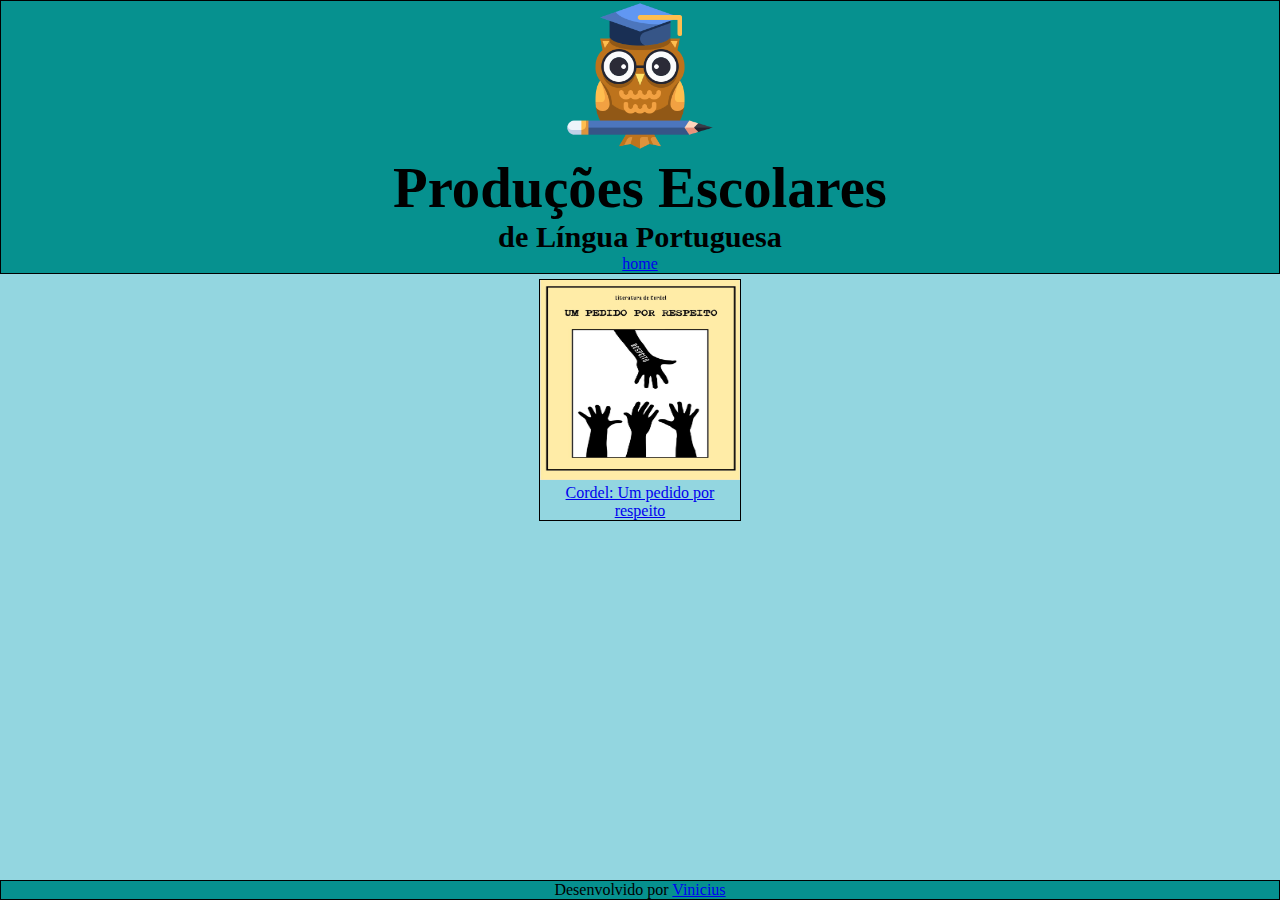
==== load.html @ bce04bdc "finalizado" ====
<!DOCTYPE html>
<html lang="pt-br">
<head>
    <meta charset="UTF-8">
    <meta http-equiv="X-UA-Compatible" content="IE=edge">
    <meta name="viewport" content="width=device-width, initial-scale=1.0">
    <link rel="stylesheet" href="./stilo/style.css">
    <title>Baixar pdf</title>
</head>
<body>
    <section>
        <header>
            <img src="imagem/coruja.png" alt="erro" srcset="" class="coruja"> 
            <h1>Produções Escolares</h1>
            <p class="efeito">de Língua Portuguesa</p>
            <a href="index.html" class="home">home</a>
        </header>
        <main>
            <div class="fotos">
                <div class="sub-img">
                    <img src="./capa/Um pedido por respeito.jpg" alt="">
                    <a href="./pdfs/Cordel Um pedido por respeito.pdf">Cordel: Um pedido por respeito</a>
                </div>
            </div>     
        </main>
        <footer>
            <p>Desenvolvido por <a href="https://www.instagram.com/vbsousas2/" target="_blank">Vinicius</a></p>
        </footer>
    </section>
</body>
</html>
---- stilo/style.css ----
@import url('https://fonts.googleapis.com/css2?family=Miltonian+Tattoo&display=swap');

*{
    padding: 0px;
    margin: 0px;
}
/*pra deixar o site pegando toda a pagina, e o rodape em baixo, usando section*/
html,body{
    width: 100%;
    height: 100%;
}
section{
    min-height: 100%;
    display: flex;
    flex-direction: column;
    align-items: stretch;
}
header{
    text-align: center;
    border: 1px solid black;
    background-color: #06918F;
}
main{
    flex-grow: 1;
    flex-basis: auto;
    background-color: #93D6E0;
}
footer{
    text-align: center;
    border: 1px solid black;
    flex-shrink: 0;
    background-color: #06918F;
}

img{
    width: 200px;
    height: 200px;
}
video{
    width: 200px;
    height: 200px;
}
h1{
    font-family: 'Mintonian Tatto',cursive;
    font-size: 1.5cm;
    padding: 0px;
    margin: 0px;
}
.efeito{
    font-family: 'Mintonian Tatto',cursive;
    font-weight: 800;
    font-size: 0.8cm;
}
.geral{
    display: inline-block;
    width: 200px;
    height: 250px;
    overflow: hidden;
    border: 1px solid black;
    margin: 10px;
    background-color: #6FDFDE;

}
.disclaimer{
    display: none;
}
.texto{
    width: 200px;
    /*tudo isso pra fazer o texto incompleto pra mostra '...' com texto grande*/
    text-overflow: ellipsis;
    overflow: hidden;
    white-space: nowrap;
    direction: ltr;
    text-indent: 10%;
    text-align: center;
}
.grande{
    overflow: auto;
    height: 20px;
}
.turma{
    display: inline-block;
    text-align: left;
    width: 20px;
}
.fotos{
    text-align: center;
    width: 100%;
    height: 100%;

}
/*editar o select*/
select{
    width: 50px;
    height: 30px;
    font-weight: 700;
    font-size: 1em;
    font-family: 'Courier New', Courier, monospace;
    background-color: #6FDFDE;
    border: 0px;
    border-radius: 10%;
}
select:hover{
    background-color: white;
}
button{
    border-radius: 10%;
    border: 0px;
    width: 50px;
    height: 30px;
    background-color: blue;
    color: white;
    font-weight: 700;
}
.coruja{
    width: 150px;
    height: 150px;
}

@media only screen and (max-width: 400px){
    h1{
        font-size: 1cm;
    }
    .efeito{
        font-size: 0.5cm;
    }
    .geral{
        width: 250px;
        height: 250px;
    }
    img{
        width: 250px;
    }
    video{
        width: 250px;
    }
    .coruja{
        width: 100px;
        height: 100px;
    }
}

.mostra{
    position: absolute;
    width: 100%;
    height: 100%;
    background-color: #eef8f8;
    text-align: right;
}
.sub-mostra{
    width: 100%;
    height: 90%;
    text-align: center;
    position: relative;
}
.sub-fecha{
    height: 45px;
}
.fecha{
    position: relative;
    display: inline-block;
    width: 20px;
    height: 20px;
    padding: 5px;
    border: 1px solid black;
    text-align: center;
    margin: 10px;
}
.imagemGrande{
    width: 100%;
    height: 100%;
}
/*da pagina load*/
.sub-img{
    position: relative;
    display: inline-block;
    width: 200px;
    text-align: center;
    margin: 5px;
    padding: 0px;
    border: 1px solid black;
}
main{
    text-align: center;
}
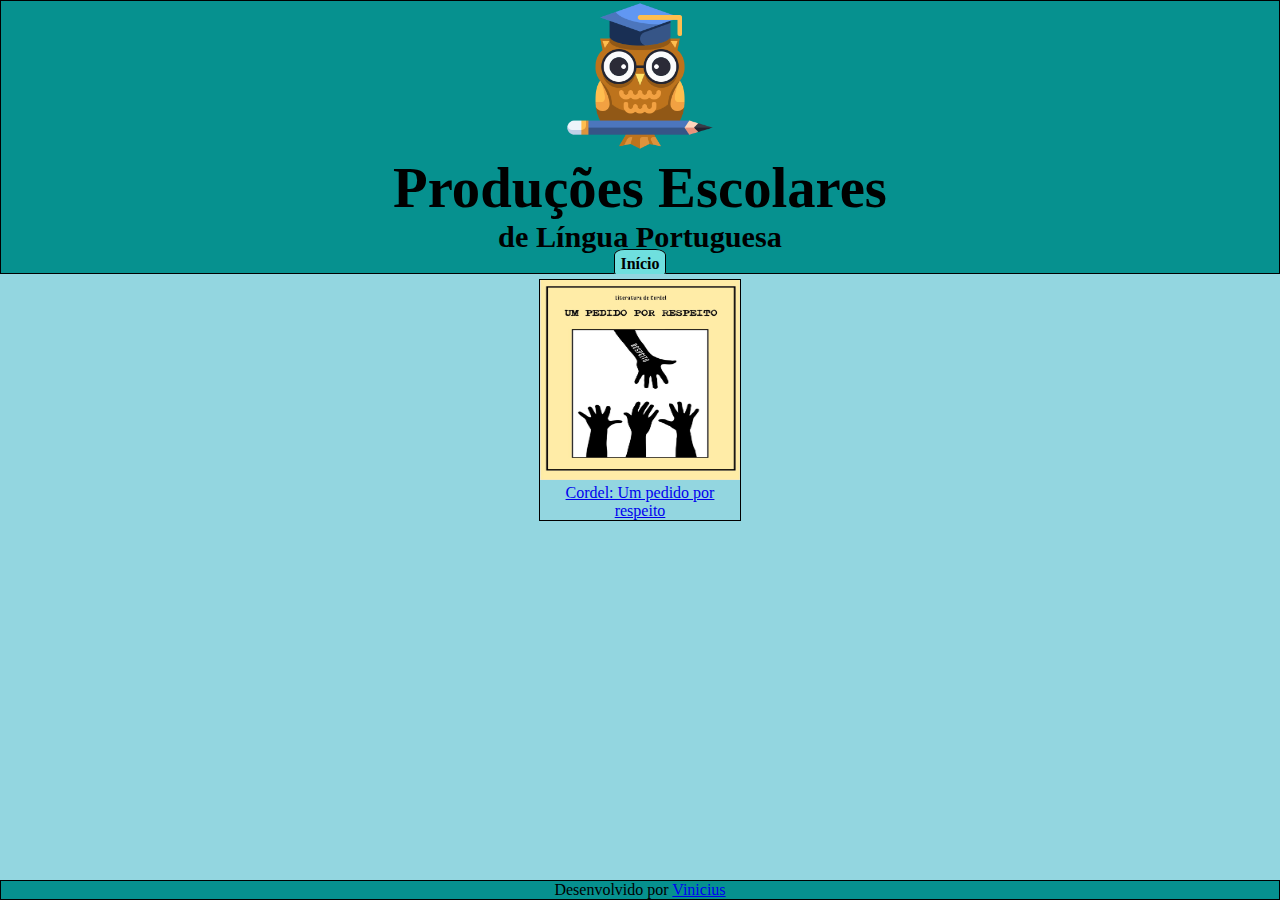
==== commit 3ceb3196: "terminado" ====
--- a/load.html
+++ b/load.html
@@ -13,7 +13,7 @@
             <img src="imagem/coruja.png" alt="erro" srcset="" class="coruja"> 
             <h1>Produções Escolares</h1>
             <p class="efeito">de Língua Portuguesa</p>
-            <a href="index.html" class="home">home</a>
+            <a href="index.html" class="botao">Início</a>
         </header>
         <main>
             <div class="fotos">
--- a/stilo/style.css
+++ b/stilo/style.css
@@ -182,4 +182,18 @@
 }
 main{
     text-align: center;
+}
+.botao{
+    border: 1px solid black;
+    border-radius: 20%;
+    padding: 5px;
+    margin: 5px;
+    text-decoration: none;
+    font-weight: 600;
+    background-color: #6FDFDE;
+    color: black;
+    transition: 0.4s all;
+}
+.botao:active{
+    background-color: #06918F;
 }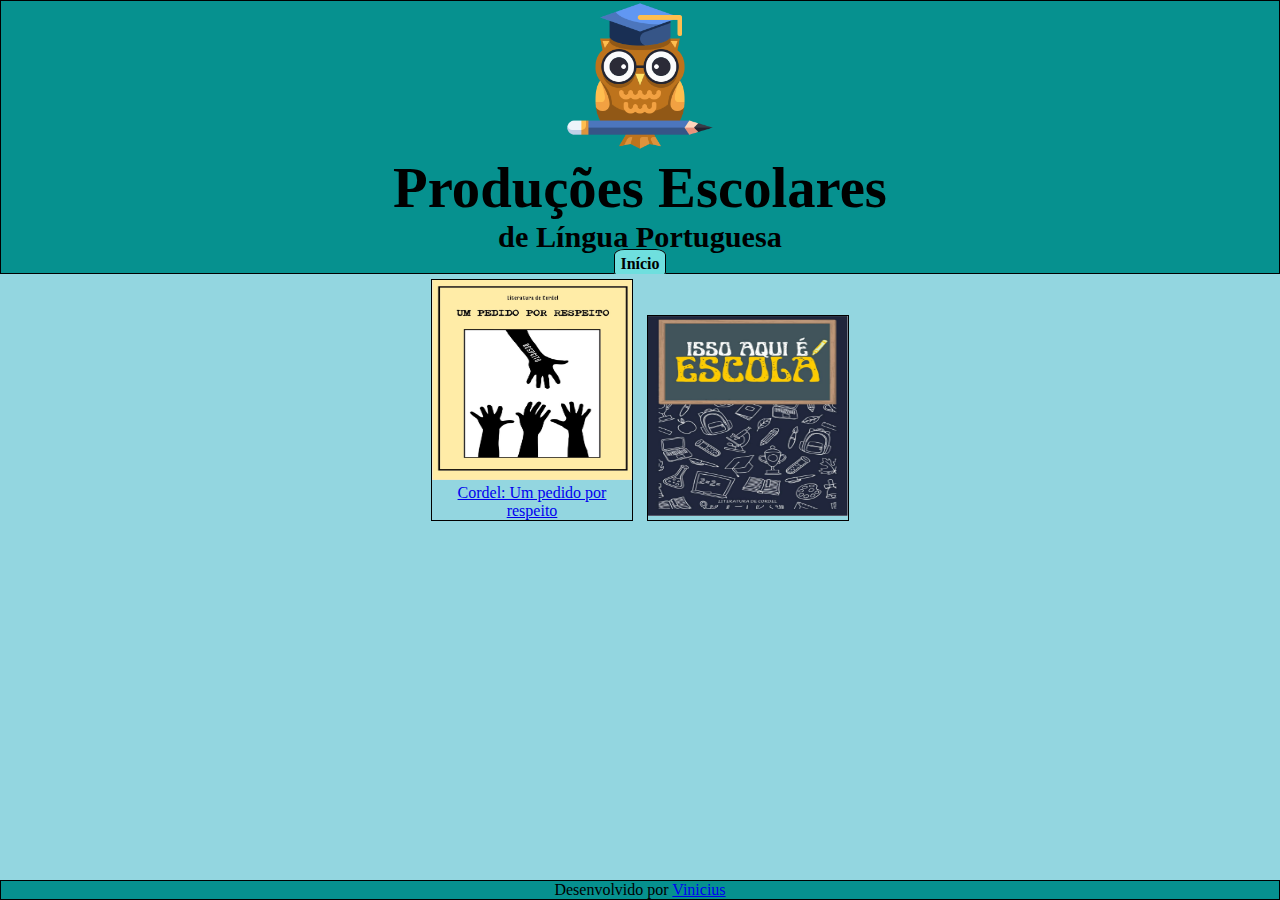
==== commit dc100a22: "outro" ====
--- a/load.html
+++ b/load.html
@@ -19,7 +19,11 @@
             <div class="fotos">
                 <div class="sub-img">
                     <img src="./capa/Um pedido por respeito.jpg" alt="">
-                    <a href="./pdfs/Cordel Um pedido por respeito.pdf">Cordel: Um pedido por respeito</a>
+                    <a href="./pdfs/Um pedido por respeito.pdf">Cordel: Um pedido por respeito</a>
+                </div>
+                <div class="sub-img">
+                    <img src="./capa/isso aqui e escola.jpg" alt="">
+                    <a href="./pdfs/ISSO AQUI É ESCOLA.pdf"></a>
                 </div>
             </div>     
         </main>
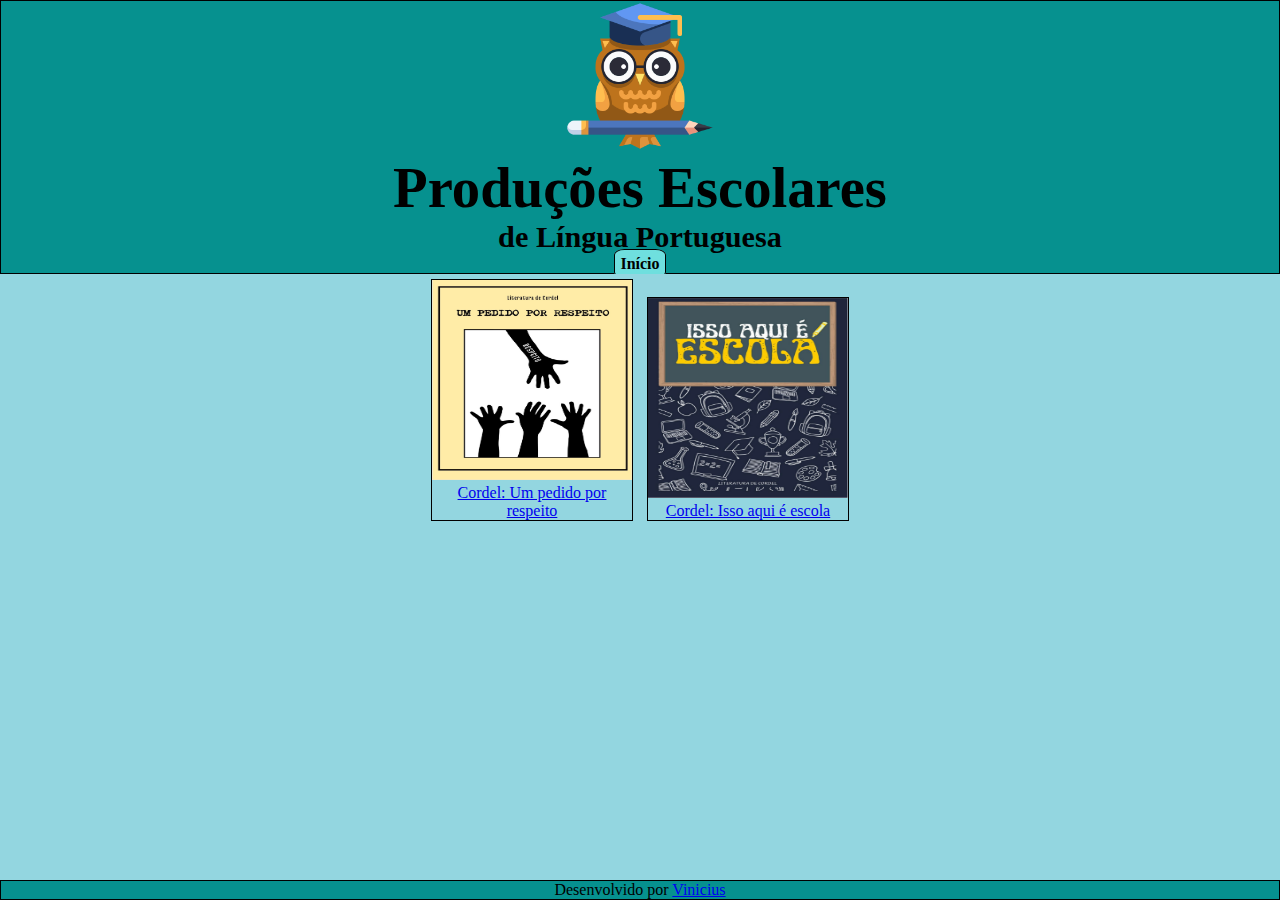
==== commit ea078483: "nome" ====
--- a/load.html
+++ b/load.html
@@ -23,7 +23,7 @@
                 </div>
                 <div class="sub-img">
                     <img src="./capa/isso aqui e escola.jpg" alt="">
-                    <a href="./pdfs/ISSO AQUI É ESCOLA.pdf"></a>
+                    <a href="./pdfs/ISSO AQUI É ESCOLA.pdf">Cordel: Isso aqui é escola</a>
                 </div>
             </div>     
         </main>
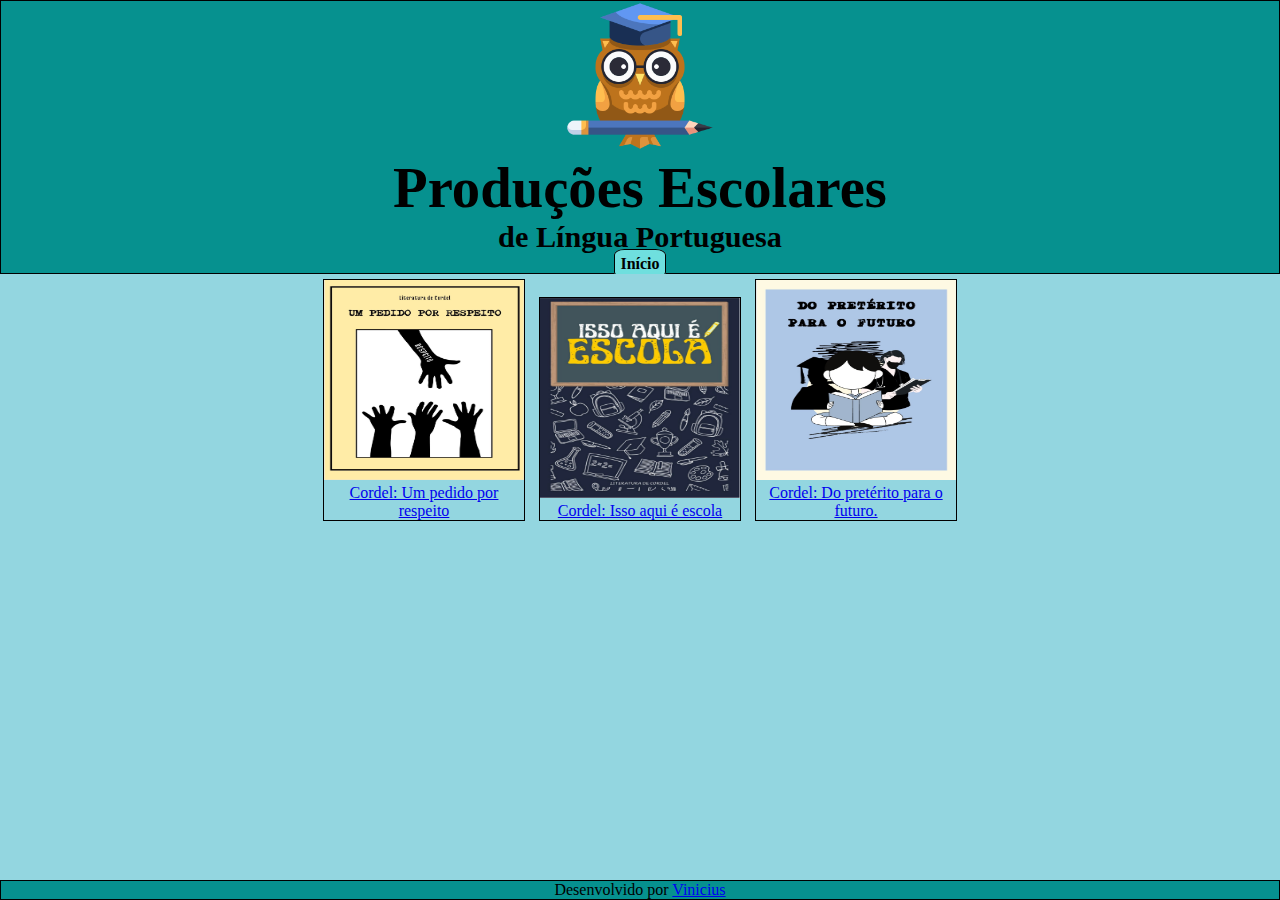
==== commit f36a6046: "novoooo" ====
--- a/load.html
+++ b/load.html
@@ -25,6 +25,10 @@
                     <img src="./capa/isso aqui e escola.jpg" alt="">
                     <a href="./pdfs/ISSO AQUI É ESCOLA.pdf">Cordel: Isso aqui é escola</a>
                 </div>
+                <div class="sub-img">
+                    <img src="./capa/Do preterito para o futuro.jpg" alt="">
+                    <a href="./pdfs/DO PRETÉRITO PARA O FUTURO.pdf">Cordel: Do pretérito para o futuro.</a>
+                </div>
             </div>     
         </main>
         <footer>
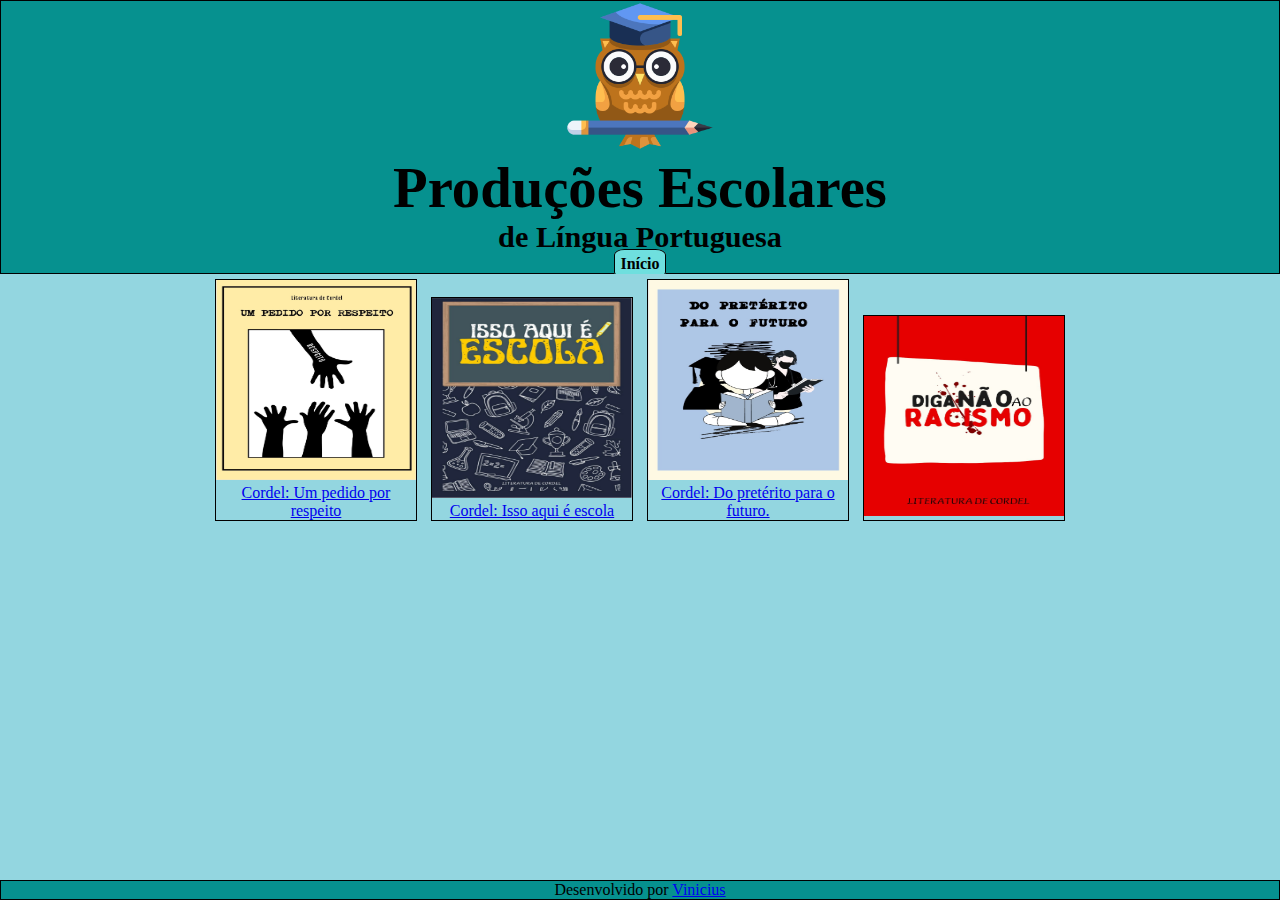
==== commit 964644e3: "racismo" ====
--- a/load.html
+++ b/load.html
@@ -29,6 +29,10 @@
                     <img src="./capa/Do preterito para o futuro.jpg" alt="">
                     <a href="./pdfs/DO PRETÉRITO PARA O FUTURO.pdf">Cordel: Do pretérito para o futuro.</a>
                 </div>
+                <div class="sub-img">
+                    <img src="./capa/Diga nao ao racismo.jpg" alt="">
+                    <a href="./pdfs/DIGA NÃO AO RACISMO.pdf"></a>
+                </div>
             </div>     
         </main>
         <footer>
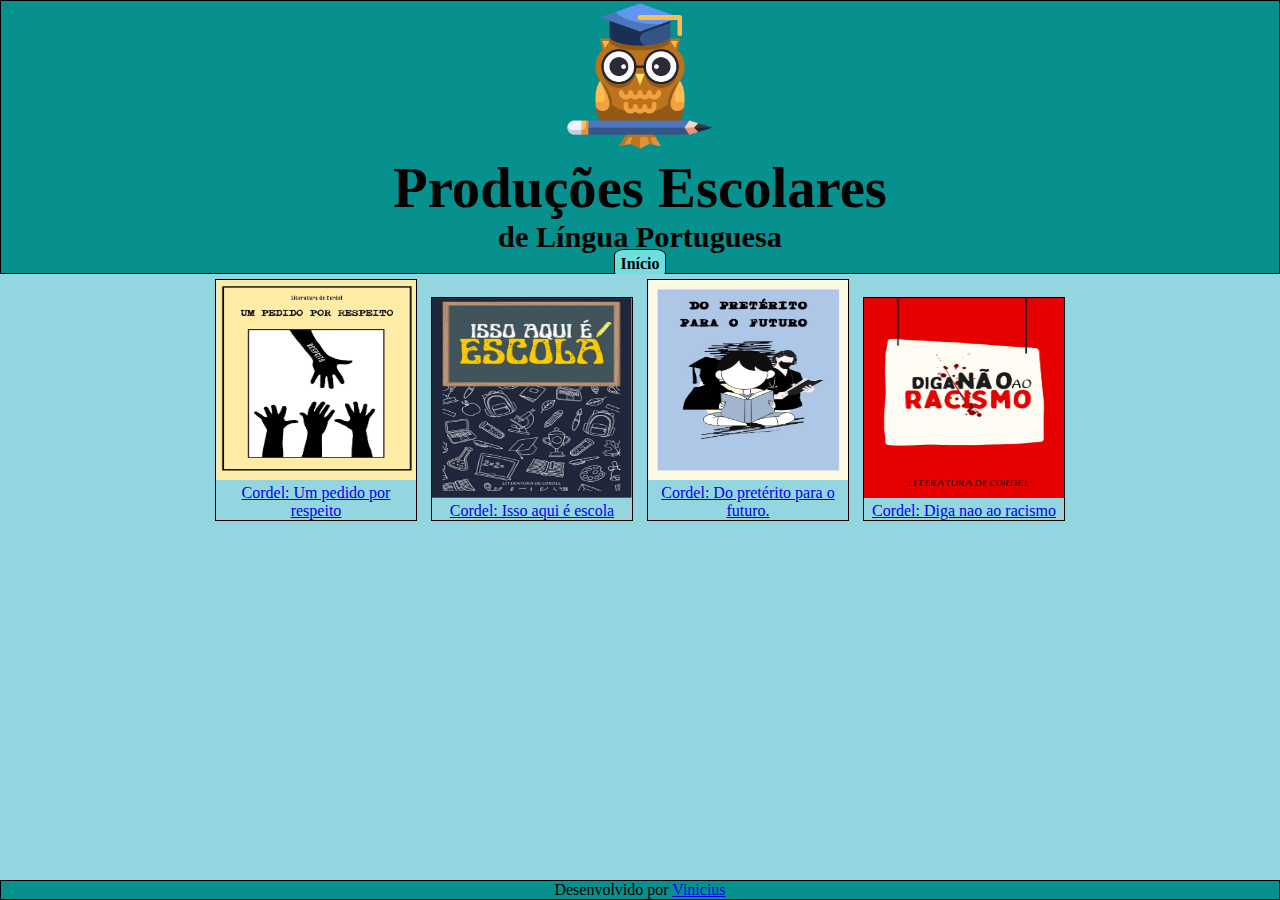
==== commit 0c017b08: "racismo_texto" ====
--- a/load.html
+++ b/load.html
@@ -31,7 +31,7 @@
                 </div>
                 <div class="sub-img">
                     <img src="./capa/Diga nao ao racismo.jpg" alt="">
-                    <a href="./pdfs/DIGA NÃO AO RACISMO.pdf"></a>
+                    <a href="./pdfs/DIGA NÃO AO RACISMO.pdf">Cordel: Diga nao ao racismo</a>
                 </div>
             </div>     
         </main>
